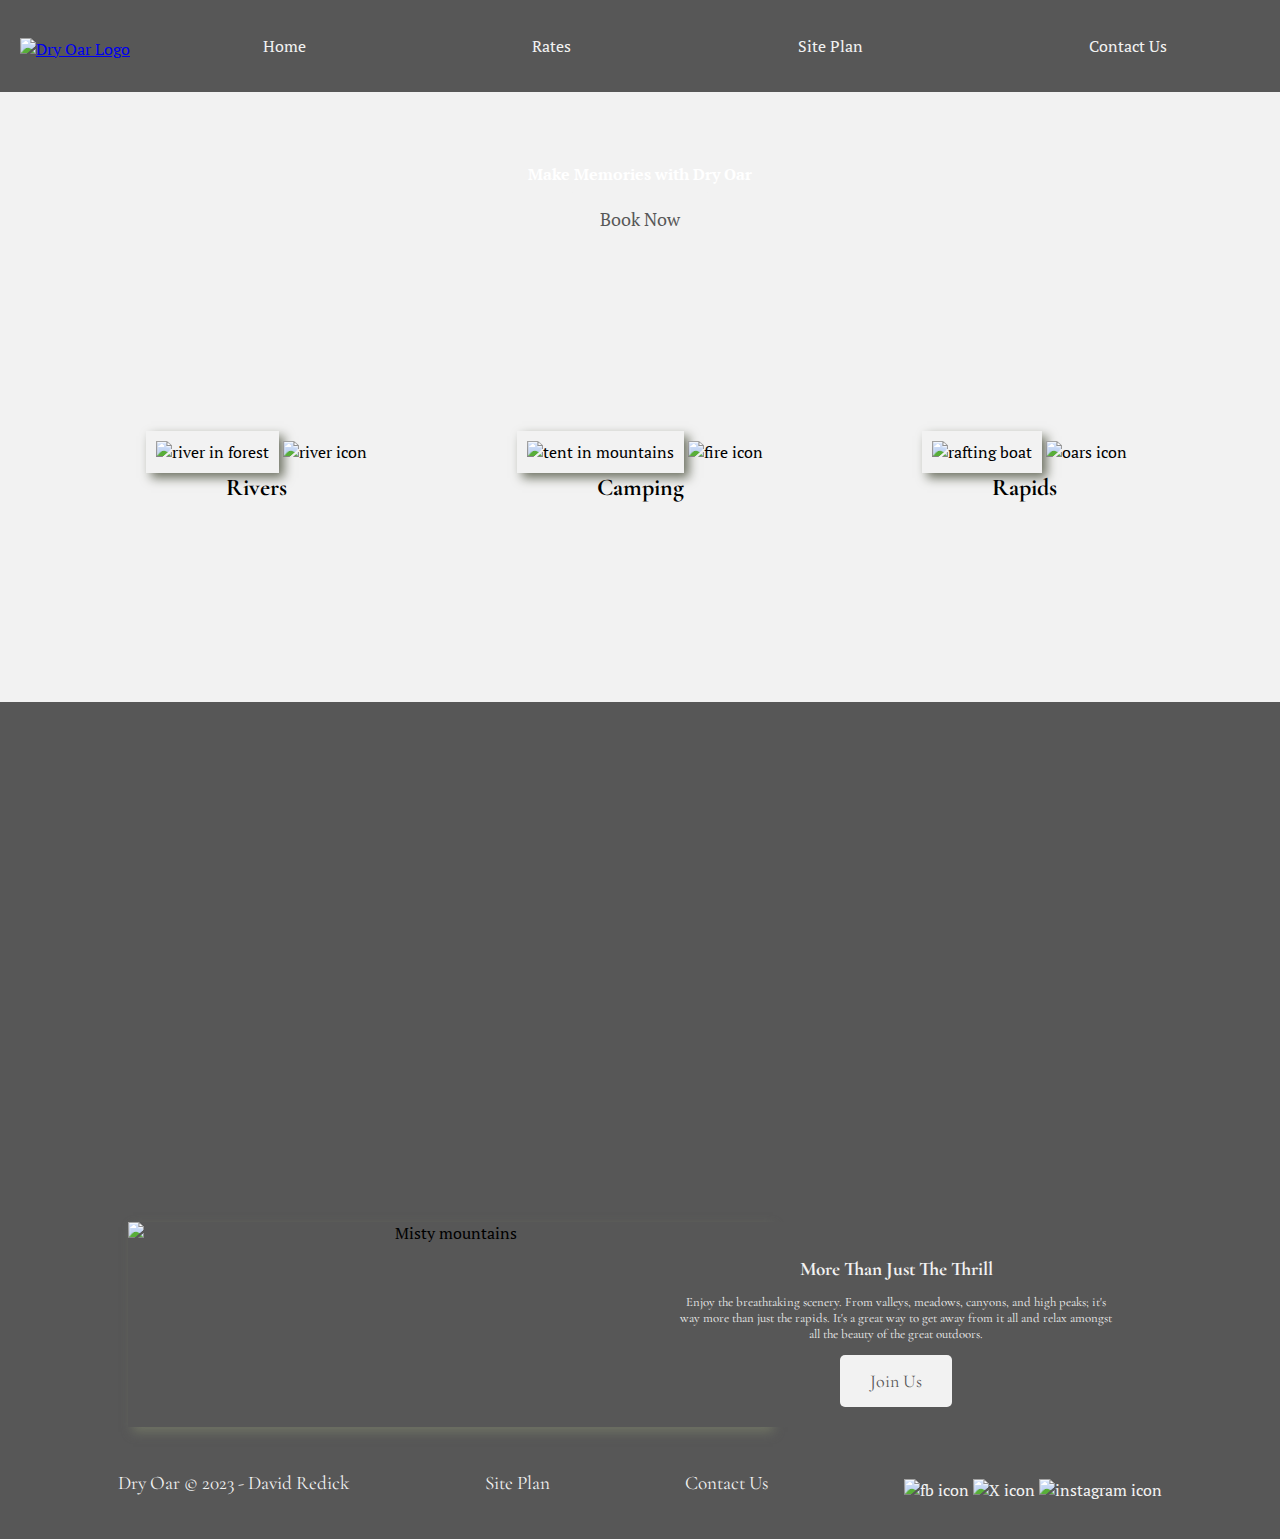
==== city/index.html @ 523f6e03 "a" ====
<!DOCTYPE html>
<html lang="en" >
<head>
    <meta charset="UTF-8">
    <meta name="viewport" content="width=device-width, initial-scale=1.0">
    <link rel="stylesheet" href="styles/style.css">
    <title>Whitewater Rafting Vacations | Dry Oar Boating | Home</title>
    <link rel="icon" href="images/favicon.ico">



</head>
<body>
    <div id="content">
        <header>
            <a href="index.html" id="logo_link">
                <img class="logo" src="images/wwrlogo.png" alt="Dry Oar Logo">
            </a>

            <nav>
                <a href="index.html">Home</a>
                <a href="rates.html">Rates</a>
                <a href="site-plan-rafting.html">Site Plan</a>
                <a href="contactus.html">Contact Us</a>
            </nav>
        </header>

        <div id="hero">
            <div id="hero-box">
                <img id="hero-img" src="images/hero.png" alt="People enjoying white water rafting">
            </div>
            <section id="hero-msg">
                <h1 class="home-title">Have An Adventure</h1>
                <h4>Make Memories with Dry Oar </h4>
                <div class='button-box'>
                    <a class='book' href="rates.html">Book Now</a>
                </div>
            </section>
        </div>
        <main class="home-grid">
            <section class="rivers-card">
                <img class="card-img" src="images/rivers.jpg" alt="river in forest">
                <img class="icon" src="images/river_icon.png" alt="river icon">
                <h2>Rivers</h2>
            </section>
            <section class="camping-card">
                <img class="card-img" src="images/camping.jpg" alt="tent in mountains">
                <img class="icon" src="images/fire_icon.png" alt="fire icon">
                <h2>Camping</h2>
            </section>
            <section class="rapids-card">
                <img class="card-img" src="images/rapids.jpg" alt="rafting boat">
                <img class="icon" src="images/oars.png" alt="oars icon">
                <h2>Rapids</h2>
            </section>
            <div id="background"></div>
            <img class="mountains" src="images/mountains.jpg" alt="Misty mountains">
            <section class="msg">
                <h2>More Than Just The Thrill</h2>
                <p>Enjoy the breathtaking scenery. From valleys, meadows, canyons, and high peaks; it's way more than just the rapids. It's a great way to get away from it all and relax amongst all the beauty of the great outdoors. </p>
                <a class='join' href="rivers.html">Join Us</a>
            </section>
        </main>


        <footer>
            <p>Dry Oar &copy; 2023 - David Redick</p>
            <p><a href="site-plan-rafting.html">Site Plan</a></p>
            <p><a href="contactus.html">Contact Us</a></p>
            <div class="social">
                <a href="https://facebook.com" target="_blank" >
                    <img src="images/facebook.png" alt="fb icon" class="icon">
                </a>
                <a href="https://x.com" target="_blank">
                    <img src="images/xlogosmall.png" alt="X icon" class="icon">
                </a>
                <a href="https://instagram.com" target="_blank">
                    <img src="images/instagram.png" alt="instagram icon" class="icon">
                </a>      
                
            </div>
        </footer>
    </div>


     
</body>
</html>
---- city/styles/style.css ----
@import url('https://fonts.googleapis.com/css2?family=Cormorant+Garamond:ital,wght@0,300;0,400;0,500;0,600;0,700;1,300;1,400;1,500;1,600;1,700&family=Faustina:ital,wght@0,300;0,400;0,500;0,700;0,800;1,300;1,400;1,500;1,600;1,700;1,800&family=PT+Serif:ital,wght@0,400;0,700;1,400;1,700&display=swap');



h2 { 
	font-family: 'Cormorant Garamond'; 
    margin: 0;
}

h1 { 
	font-family: 'Faustina'; 
}

p { 
	font-family: 'Cormorant Garamond', 'Faustina', 'PT Serif'; 
}

div#content {
    max-width: 1600px;
    margin: 0 auto;
    background-color: #f2f2f2;
    
}

header {
    background-color: #575757;
    display: grid;
    grid-template-columns: 150px auto;
    position: relative;
    z-index: 1;

}


nav {
    display: flex;
    justify-content: space-around;

}

nav a {
    background-color: #575757;
    color: #f2f2f2;
    text-decoration: none;
    text-align: center;
    padding: 35px;

}
#hero {
    display: grid;
    grid-template-columns: 1fr 3fr 1fr;
    margin-top: -100px; 
    z-index: 2;

}

#hero-box {
    grid-column: 1/4;
    grid-row: 1/3;

}

#hero-msg {
    grid-column: 2/3;
    grid-row: 1/2;
    margin-top: 100px;
}

#hero-msg h1 {
    text-align: center;
}

#hero-msg h4 {
    text-align: center;
    color: white;

}

.button-box {
    text-align: center;
}


div#hero section#hero-msg {
    text-align: center;
    
}



main {
    background-color: #f2f2f2;
    text-align: center;

}

main section img {
    box-sizing: border-box;

}

.home-grid {
    display: grid;
    grid-template-columns: 1fr 1fr 1fr 1fr 1fr 1fr 1fr 1fr 1fr 1fr
}

.card-img, .mountains {
    width: 100%;
    box-shadow: 5px 5px 10px #6f7364;
}


#background {
    grid-column: 1/11;
    grid-row: 4/9;

}

.mountains {
    grid-column: 2/7;
    grid-row: 5/9;
}


div#background {
    height: 725px;
    background-color: #575757;

}

body {
    background-color: #f2f2f2;
    font-family: 'PT Serif'; 
    margin: 0;
    padding: 0;
}

nav a:hover {
    background-color: #f2f2f2;
    color: #575757;

}

.book, .join {
    background-color: #f2f2f2;
    text-decoration: none;
    color: #575757;
    font-size: 18px;
    padding: 15px 30px;
    margin-top: 50px;
    border-radius: 5px;
    

}

.msg {
    background-color: #575757;
    font-family: 'Cormorant Garamond'; 
    font-size: .8em;
    padding: 35px;
    grid-column: 6/10;
    grid-row: 6/7;
}

footer {
    background-color: #575757;
    color: #f2f2f2;
    padding: 25px 50px;
    display: flex;
    justify-content: space-around;
    align-items: center;
}

footer .social img {
    padding-top: 15px;
}

.home-title {
    color:  #f2f2f2;
   	font-family: 'Faustina'; 
	font-size: 2em;
    margin-top: 10px;
}

h4 {
    color: #f2f2f2;

}

h1 {
    color: #f2f2f2;

}

.book:hover, .join:hover {
    background-color: #575757;
    color: #f2f2f2;
    box-shadow: 3px 3px 3px 3px #f2f2f2
}

.msg h2 {
    color: #f2f2f2;
}

.msg p {
    color: #f2f2f2;
    padding-bottom: 15px;
}

footer a {
    margin-top: 200px;
    color: #f2f2f2;
    text-decoration: none;

}

footer a:hover {
    background-color: #f2f2f2;
    color: #575757;
}

.icon {
    width: 50px;
    padding-top: 10px;
}

footer p {
    font-size: 1.2em;
    text-decoration: none;
}

footer p a:hover {
    text-decoration: underline;
}

.logo {
    width: 80px;
}

#hero-img {
    width: 100%;
}

#logo_link {
    padding-top: 5px;
    justify-self: center;
    align-self: center;
}

.rivers-card {
    margin: 200px 0;
    grid-column: 2/4;
    grid-row: 2/3;
}

.camping-card {
    margin: 200px 0;
    grid-column: 5/7;
    grid-row: 2/3;
}

.rapids-card {
    margin: 200px 0;
    grid-column: 8/10;
    grid-row: 2/3;
}

.card-img {
    border-style: solid;
    border-width: 10px;
    border-color: #f2f2f2;
    transition: transform .5s;
    box-shadow: 5px 5px 10px #6f7364;
}

.card-img:hover {
    opacity: .6;
    transform: scale(1.1);
}



#hero2 {
    display: grid;
    grid-template-columns: 1fr 3fr 1fr;
    z-index: 2;
    height: 125px;
    background-color: #575757;

}

#hero-box2 {
    grid-column: 1/4;
    grid-row: 1/3;

}

#hero-msg2 {
    grid-column: 2/3;
    grid-row: 1/2;
 
}

#hero-msg2 h1 {
    text-align: center;
}

#hero-msg2 h4 {
    text-align: center;
    color: white;

}

.button-box2 {
    text-align: center;
}


div#hero2 section#hero-msg2 {
    text-align: center;
    
}

.rates-grid {
    display: grid;
    grid-template-columns: 1fr 1fr 1fr 1fr 1fr 1fr 1fr 1fr 1fr 1fr
}





.home-title2 {
    color:  #f2f2f2;
   	font-family: 'Faustina'; 
	font-size: 2em;
    margin-top: 10px;
}

.rate1-card {
    margin: 20px 0;
    grid-column: 7/9;
    grid-row: 1/2;
}

.rate2-card {
    margin: 20px 0;
    grid-column: 7/9;
    grid-row: 3/4;
}

.rate3-card {
    margin: 20px 0;
    grid-column: 3/5;
    grid-row: 1/3;
}

.rate4-card {
    margin: 20px 0;
    grid-column: 3/5;
    grid-row: 3/4;
}




div#background2 {
    padding-top: 10px;
    padding-bottom: 10px;
    background-color: #575757;
    display: grid;
    grid-template-columns: 1fr 3fr 1fr
    


}

div#background3 {
    padding: 20px;
    background-color: #575757;
    display: grid;
    grid-template-columns: 1fr 1fr 1fr 1fr 1fr 1fr 1fr

}

.label {
    font-size: large;
    

}

label {
display: inline-block;
width: 20%;
text-align: right;
color: white;
}

.ratecalc {
    margin: 20px 0;
    grid-column: 2/5;
    grid-row: 2/3;
}

.ratename {
    margin: 20px 0;
    grid-column: 1/6;
    grid-row: 1/2;
    text-align: center;
}

.request {
    margin: 20px 0;
    grid-column: 1/8;
    grid-row: 1/2;
    text-align: center;
}

.left {
    margin: 20px 0;
    grid-column: 2/4;
    grid-row: 2/3;
    
}

.right {
    margin: 20px 0;
    grid-column: 5/7;
    grid-row: 2/3;
    
}

.requesttext {
    margin: 20px 0;
    grid-column: 1/8;
    grid-row: 4/5;

}

input {
    width: 75%;
}

select {
    width: 75%;
}

.ratecalc input {
    width: 40%;
}

.ratecalc select {
    width: 40%;
}

textarea {
    width: 80%;
}

.requesttext label {
    text-align: center;
}

#feedback {
    background-color: antiquewhite;
    position: absolute;
    top: 0;
    left: 0;
    right: 0;
    padding: .5em;
    /* make this element invisible until we are ready for it */
    display: none;      
}
.moveDown {
    margin-top: 3em;
}




@media screen and (max-width: 900px) {
    #hero, .home-grid {
        display: block;
        height: auto;
    }
    nav, footer {
        flex-direction: column;
    }
    nav a {
        display: block;
        padding: 15px;
    }
    #hero {
        margin-top: 0;
    }
    #hero-msg {
        margin-top: 0;
    }
    #hero-msg h4 {
        display: none;
    }
    .home-title {
        font-size: 25px;
        color: #6f7364;
    }
    .rivers-card, .camping-card, .rapids-card { 
        margin: 50px auto;
        width: 60%;
    }
    #background {
        display: none;
    }
    .mountains, .msg {
        width: 80%;
        display: block;
        margin: 0 auto;
    }
    footer {
        margin-top: 25px;
    }
}
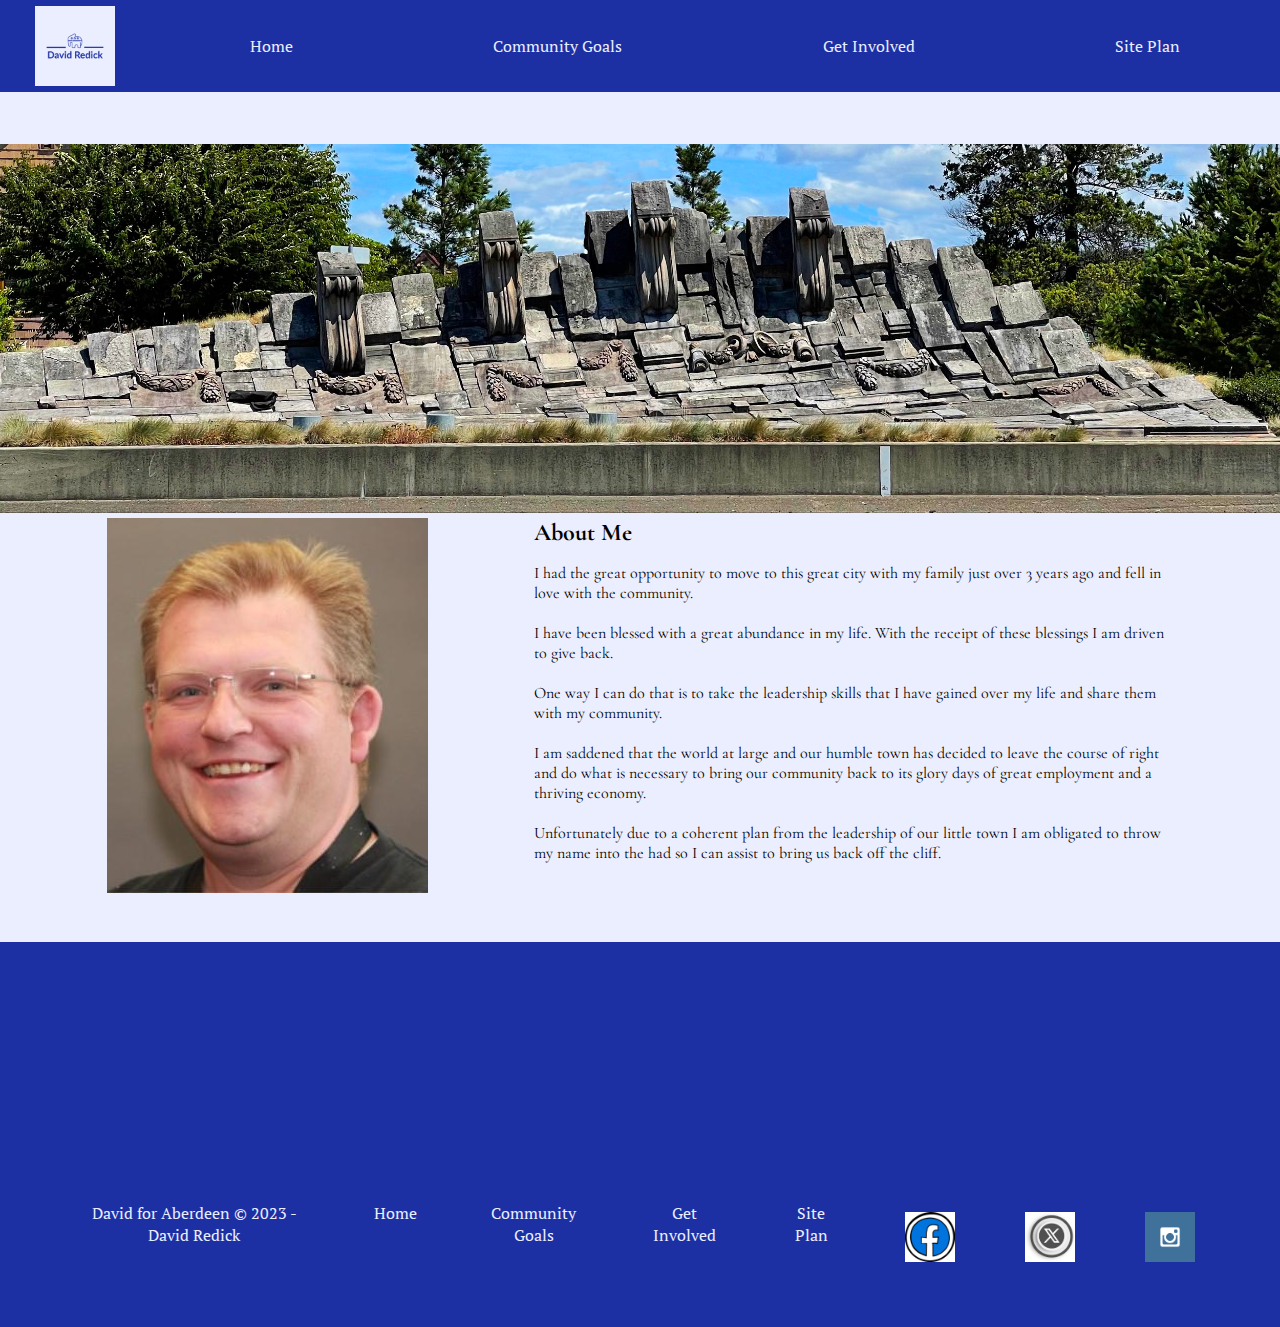
==== commit 7cfd46b5: "Add files via upload" ====
--- a/city/index.html
+++ b/city/index.html
@@ -4,7 +4,7 @@
     <meta charset="UTF-8">
     <meta name="viewport" content="width=device-width, initial-scale=1.0">
     <link rel="stylesheet" href="styles/style.css">
-    <title>Whitewater Rafting Vacations | Dry Oar Boating | Home</title>
+    <title>David Redick for Aberdeen City Counsel</title>
     <link rel="icon" href="images/favicon.ico">
 
 
@@ -14,71 +14,78 @@
     <div id="content">
         <header>
             <a href="index.html" id="logo_link">
-                <img class="logo" src="images/wwrlogo.png" alt="Dry Oar Logo">
+                <img class="logo" src="images/drlogo.png" alt="David Logo">
             </a>
 
             <nav>
                 <a href="index.html">Home</a>
-                <a href="rates.html">Rates</a>
-                <a href="site-plan-rafting.html">Site Plan</a>
-                <a href="contactus.html">Contact Us</a>
+                <a href="community.html">Community Goals</a>
+                <a href="getinvolved.html">Get Involved</a>
+                <a href="site-plan.html">Site Plan</a>
             </nav>
         </header>
 
-        <div id="hero">
-            <div id="hero-box">
-                <img id="hero-img" src="images/hero.png" alt="People enjoying white water rafting">
+        <br>
+ 
+
+        <div id="bodytop">
+                 <div id="headpicture">
+
+                    <img class="page1" src="images/resurgence.jpg" alt="Resurgence"> 
+
+                </div>
+        </div>
+
+        <main >
+            
+        <div class="david-grid">
+
+
+            <div class="david1-card">
+                <img src="images/david_old.jpg" alt="David Redick Old"> <br>         
             </div>
-            <section id="hero-msg">
-                <h1 class="home-title">Have An Adventure</h1>
-                <h4>Make Memories with Dry Oar </h4>
-                <div class='button-box'>
-                    <a class='book' href="rates.html">Book Now</a>
-                </div>
-            </section>
+
+            <div class="david2-card">
+                <h2>About Me</h2>
+                <p>I had the great opportunity to move to this great city with my family just over 3 years ago and fell in love with the community.
+                    <br><br>I have been blessed with a great abundance in my life.  With the receipt of these blessings I am driven to give back. 
+                    <br><br>One way I can do that is to take the leadership skills that I have gained over my life and share them with my community.
+                    <br><br>I am saddened that the world at large and our humble town has decided to leave the course of right and do what is necessary to bring our community back to its glory days of great employment and a thriving economy.
+                    <br><br>Unfortunately due to a coherent plan from the leadership of our little town I am obligated to throw my name into the had so I can assist to bring us back off the cliff.
+                </p>     
+
+    
+
+            </div>
+
+           
+        
         </div>
-        <main class="home-grid">
-            <section class="rivers-card">
-                <img class="card-img" src="images/rivers.jpg" alt="river in forest">
-                <img class="icon" src="images/river_icon.png" alt="river icon">
-                <h2>Rivers</h2>
-            </section>
-            <section class="camping-card">
-                <img class="card-img" src="images/camping.jpg" alt="tent in mountains">
-                <img class="icon" src="images/fire_icon.png" alt="fire icon">
-                <h2>Camping</h2>
-            </section>
-            <section class="rapids-card">
-                <img class="card-img" src="images/rapids.jpg" alt="rafting boat">
-                <img class="icon" src="images/oars.png" alt="oars icon">
-                <h2>Rapids</h2>
-            </section>
-            <div id="background"></div>
-            <img class="mountains" src="images/mountains.jpg" alt="Misty mountains">
-            <section class="msg">
-                <h2>More Than Just The Thrill</h2>
-                <p>Enjoy the breathtaking scenery. From valleys, meadows, canyons, and high peaks; it's way more than just the rapids. It's a great way to get away from it all and relax amongst all the beauty of the great outdoors. </p>
-                <a class='join' href="rivers.html">Join Us</a>
-            </section>
+        
+       
         </main>
 
 
-        <footer>
-            <p>Dry Oar &copy; 2023 - David Redick</p>
-            <p><a href="site-plan-rafting.html">Site Plan</a></p>
-            <p><a href="contactus.html">Contact Us</a></p>
-            <div class="social">
-                <a href="https://facebook.com" target="_blank" >
-                    <img src="images/facebook.png" alt="fb icon" class="icon">
-                </a>
-                <a href="https://x.com" target="_blank">
-                    <img src="images/xlogosmall.png" alt="X icon" class="icon">
-                </a>
-                <a href="https://instagram.com" target="_blank">
-                    <img src="images/instagram.png" alt="instagram icon" class="icon">
-                </a>      
-                
-            </div>
+
+
+
+        <br>
+        <br>
+
+
+
+        <footer>                     
+                <nav>
+                <a href="index.html">David for Aberdeen &copy; 2023 - David Redick</a>
+                <a href="index.html">Home</a>
+                <a href="community.html">Community Goals</a>
+                <a href="getinvolved.html">Get Involved</a>
+                <a href="site-plan.html">Site Plan</a>
+               
+                <a href="https://facebook.com" target="_blank" ><img src="images/facebook.png" alt="fb icon" class="icon"> </a>
+                <a class="socialx" href="https://x.com" target="_blank" id="social"><img src="images/xlogo.png" alt="X icon" class="icon"></a>
+                <a class="socialinstagram" href="https://instagram.com" target="_blank" id="social"><img src="images/instagram.png" alt="instagram icon" class="icon"></a>
+            </nav>
         </footer>
     </div>
 
--- a/city/styles/style.css
+++ b/city/styles/style.css
@@ -1,521 +1,419 @@
-@import url('https://fonts.googleapis.com/css2?family=Cormorant+Garamond:ital,wght@0,300;0,400;0,500;0,600;0,700;1,300;1,400;1,500;1,600;1,700&family=Faustina:ital,wght@0,300;0,400;0,500;0,700;0,800;1,300;1,400;1,500;1,600;1,700;1,800&family=PT+Serif:ital,wght@0,400;0,700;1,400;1,700&display=swap');
-
-
-
-h2 { 
-	font-family: 'Cormorant Garamond'; 
-    margin: 0;
-}
-
-h1 { 
-	font-family: 'Faustina'; 
-}
-
-p { 
-	font-family: 'Cormorant Garamond', 'Faustina', 'PT Serif'; 
-}
-
-div#content {
-    max-width: 1600px;
-    margin: 0 auto;
-    background-color: #f2f2f2;
-    
-}
-
-header {
-    background-color: #575757;
-    display: grid;
-    grid-template-columns: 150px auto;
-    position: relative;
-    z-index: 1;
-
-}
-
-
-nav {
-    display: flex;
-    justify-content: space-around;
-
-}
-
-nav a {
-    background-color: #575757;
-    color: #f2f2f2;
-    text-decoration: none;
-    text-align: center;
-    padding: 35px;
-
-}
-#hero {
-    display: grid;
-    grid-template-columns: 1fr 3fr 1fr;
-    margin-top: -100px; 
-    z-index: 2;
-
-}
-
-#hero-box {
-    grid-column: 1/4;
-    grid-row: 1/3;
-
-}
-
-#hero-msg {
-    grid-column: 2/3;
-    grid-row: 1/2;
-    margin-top: 100px;
-}
-
-#hero-msg h1 {
-    text-align: center;
-}
-
-#hero-msg h4 {
-    text-align: center;
-    color: white;
-
-}
-
-.button-box {
-    text-align: center;
-}
-
-
-div#hero section#hero-msg {
-    text-align: center;
-    
-}
-
-
-
-main {
-    background-color: #f2f2f2;
-    text-align: center;
-
-}
-
-main section img {
-    box-sizing: border-box;
-
-}
-
-.home-grid {
-    display: grid;
-    grid-template-columns: 1fr 1fr 1fr 1fr 1fr 1fr 1fr 1fr 1fr 1fr
-}
-
-.card-img, .mountains {
-    width: 100%;
-    box-shadow: 5px 5px 10px #6f7364;
-}
-
-
-#background {
-    grid-column: 1/11;
-    grid-row: 4/9;
-
-}
-
-.mountains {
-    grid-column: 2/7;
-    grid-row: 5/9;
-}
-
-
-div#background {
-    height: 725px;
-    background-color: #575757;
-
-}
-
-body {
-    background-color: #f2f2f2;
-    font-family: 'PT Serif'; 
-    margin: 0;
-    padding: 0;
-}
-
-nav a:hover {
-    background-color: #f2f2f2;
-    color: #575757;
-
-}
-
-.book, .join {
-    background-color: #f2f2f2;
-    text-decoration: none;
-    color: #575757;
-    font-size: 18px;
-    padding: 15px 30px;
-    margin-top: 50px;
-    border-radius: 5px;
-    
-
-}
-
-.msg {
-    background-color: #575757;
-    font-family: 'Cormorant Garamond'; 
-    font-size: .8em;
-    padding: 35px;
-    grid-column: 6/10;
-    grid-row: 6/7;
-}
-
-footer {
-    background-color: #575757;
-    color: #f2f2f2;
-    padding: 25px 50px;
-    display: flex;
-    justify-content: space-around;
-    align-items: center;
-}
-
-footer .social img {
-    padding-top: 15px;
-}
-
-.home-title {
-    color:  #f2f2f2;
-   	font-family: 'Faustina'; 
-	font-size: 2em;
-    margin-top: 10px;
-}
-
-h4 {
-    color: #f2f2f2;
-
-}
-
-h1 {
-    color: #f2f2f2;
-
-}
-
-.book:hover, .join:hover {
-    background-color: #575757;
-    color: #f2f2f2;
-    box-shadow: 3px 3px 3px 3px #f2f2f2
-}
-
-.msg h2 {
-    color: #f2f2f2;
-}
-
-.msg p {
-    color: #f2f2f2;
-    padding-bottom: 15px;
-}
-
-footer a {
-    margin-top: 200px;
-    color: #f2f2f2;
-    text-decoration: none;
-
-}
-
-footer a:hover {
-    background-color: #f2f2f2;
-    color: #575757;
-}
-
-.icon {
-    width: 50px;
-    padding-top: 10px;
-}
-
-footer p {
-    font-size: 1.2em;
-    text-decoration: none;
-}
-
-footer p a:hover {
-    text-decoration: underline;
-}
-
-.logo {
-    width: 80px;
-}
-
-#hero-img {
-    width: 100%;
-}
-
-#logo_link {
-    padding-top: 5px;
-    justify-self: center;
-    align-self: center;
-}
-
-.rivers-card {
-    margin: 200px 0;
-    grid-column: 2/4;
-    grid-row: 2/3;
-}
-
-.camping-card {
-    margin: 200px 0;
-    grid-column: 5/7;
-    grid-row: 2/3;
-}
-
-.rapids-card {
-    margin: 200px 0;
-    grid-column: 8/10;
-    grid-row: 2/3;
-}
-
-.card-img {
-    border-style: solid;
-    border-width: 10px;
-    border-color: #f2f2f2;
-    transition: transform .5s;
-    box-shadow: 5px 5px 10px #6f7364;
-}
-
-.card-img:hover {
-    opacity: .6;
-    transform: scale(1.1);
-}
-
-
-
-#hero2 {
-    display: grid;
-    grid-template-columns: 1fr 3fr 1fr;
-    z-index: 2;
-    height: 125px;
-    background-color: #575757;
-
-}
-
-#hero-box2 {
-    grid-column: 1/4;
-    grid-row: 1/3;
-
-}
-
-#hero-msg2 {
-    grid-column: 2/3;
-    grid-row: 1/2;
- 
-}
-
-#hero-msg2 h1 {
-    text-align: center;
-}
-
-#hero-msg2 h4 {
-    text-align: center;
-    color: white;
-
-}
-
-.button-box2 {
-    text-align: center;
-}
-
-
-div#hero2 section#hero-msg2 {
-    text-align: center;
-    
-}
-
-.rates-grid {
-    display: grid;
-    grid-template-columns: 1fr 1fr 1fr 1fr 1fr 1fr 1fr 1fr 1fr 1fr
-}
-
-
-
-
-
-.home-title2 {
-    color:  #f2f2f2;
-   	font-family: 'Faustina'; 
-	font-size: 2em;
-    margin-top: 10px;
-}
-
-.rate1-card {
-    margin: 20px 0;
-    grid-column: 7/9;
-    grid-row: 1/2;
-}
-
-.rate2-card {
-    margin: 20px 0;
-    grid-column: 7/9;
-    grid-row: 3/4;
-}
-
-.rate3-card {
-    margin: 20px 0;
-    grid-column: 3/5;
-    grid-row: 1/3;
-}
-
-.rate4-card {
-    margin: 20px 0;
-    grid-column: 3/5;
-    grid-row: 3/4;
-}
-
-
-
-
-div#background2 {
-    padding-top: 10px;
-    padding-bottom: 10px;
-    background-color: #575757;
-    display: grid;
-    grid-template-columns: 1fr 3fr 1fr
-    
-
-
-}
-
-div#background3 {
-    padding: 20px;
-    background-color: #575757;
-    display: grid;
-    grid-template-columns: 1fr 1fr 1fr 1fr 1fr 1fr 1fr
-
-}
-
-.label {
-    font-size: large;
-    
-
-}
-
-label {
-display: inline-block;
-width: 20%;
-text-align: right;
-color: white;
-}
-
-.ratecalc {
-    margin: 20px 0;
-    grid-column: 2/5;
-    grid-row: 2/3;
-}
-
-.ratename {
-    margin: 20px 0;
-    grid-column: 1/6;
-    grid-row: 1/2;
-    text-align: center;
-}
-
-.request {
-    margin: 20px 0;
-    grid-column: 1/8;
-    grid-row: 1/2;
-    text-align: center;
-}
-
-.left {
-    margin: 20px 0;
-    grid-column: 2/4;
-    grid-row: 2/3;
-    
-}
-
-.right {
-    margin: 20px 0;
-    grid-column: 5/7;
-    grid-row: 2/3;
-    
-}
-
-.requesttext {
-    margin: 20px 0;
-    grid-column: 1/8;
-    grid-row: 4/5;
-
-}
-
-input {
-    width: 75%;
-}
-
-select {
-    width: 75%;
-}
-
-.ratecalc input {
-    width: 40%;
-}
-
-.ratecalc select {
-    width: 40%;
-}
-
-textarea {
-    width: 80%;
-}
-
-.requesttext label {
-    text-align: center;
-}
-
-#feedback {
-    background-color: antiquewhite;
-    position: absolute;
-    top: 0;
-    left: 0;
-    right: 0;
-    padding: .5em;
-    /* make this element invisible until we are ready for it */
-    display: none;      
-}
-.moveDown {
-    margin-top: 3em;
-}
-
-
-
-
-@media screen and (max-width: 900px) {
-    #hero, .home-grid {
-        display: block;
-        height: auto;
-    }
-    nav, footer {
-        flex-direction: column;
-    }
-    nav a {
-        display: block;
-        padding: 15px;
-    }
-    #hero {
-        margin-top: 0;
-    }
-    #hero-msg {
-        margin-top: 0;
-    }
-    #hero-msg h4 {
-        display: none;
-    }
-    .home-title {
-        font-size: 25px;
-        color: #6f7364;
-    }
-    .rivers-card, .camping-card, .rapids-card { 
-        margin: 50px auto;
-        width: 60%;
-    }
-    #background {
-        display: none;
-    }
-    .mountains, .msg {
-        width: 80%;
-        display: block;
-        margin: 0 auto;
-    }
-    footer {
-        margin-top: 25px;
-    }
+@import url('https://fonts.googleapis.com/css2?family=Cormorant+Garamond:ital,wght@0,300;0,400;0,500;0,600;0,700;1,300;1,400;1,500;1,600;1,700&family=Faustina:ital,wght@0,300;0,400;0,500;0,700;0,800;1,300;1,400;1,500;1,600;1,700;1,800&family=PT+Serif:ital,wght@0,400;0,700;1,400;1,700&display=swap');
+
+
+
+h2 { 
+	font-family: 'Cormorant Garamond'; 
+    margin: 0;
+}
+
+h1 { 
+	font-family: 'Faustina'; 
+}
+
+p { 
+	font-family: 'Cormorant Garamond', 'Faustina', 'PT Serif'; 
+}
+
+div#content {
+    max-width: 1600px;
+    margin: 0 auto;
+    background-color: #ebeeff;
+    
+}
+
+header {
+    background-color: #1c30a3;
+    display: grid;
+    grid-template-columns: 150px auto;
+    position: relative;
+    z-index: 1;
+
+}
+
+
+nav {
+    display: flex;
+    justify-content: space-around;
+
+}
+
+nav a {
+    background-color: #1c30a3;
+    color: #ebeeff;
+    text-decoration: none;
+    text-align: center;
+    padding: 35px;
+
+}
+
+main {
+    background-color: #ebeeff;
+    text-align: center;
+
+}
+
+body {
+    background-color: #ebeeff;
+    font-family: 'PT Serif'; 
+    margin: 0;
+    padding: 0;
+}
+
+nav a:hover {
+    background-color: #ebeeff;
+    color: #1c30a3;
+
+}
+
+.book, .join {
+    background-color: #ebeeff;
+    text-decoration: none;
+    color: #1c30a3;
+    font-size: 18px;
+    padding: 15px 30px;
+    margin-top: 50px;
+    border-radius: 5px;
+    
+
+}
+
+.msg {
+    background-color: #1c30a3;
+    font-family: 'Cormorant Garamond'; 
+    font-size: .8em;
+    padding: 35px;
+    grid-column: 6/10;
+    grid-row: 6/7;
+}
+
+footer {
+    background-color: #1c30a3;
+    color: #ebeeff;
+    padding: 25px 50px;
+    display: flex;
+    justify-content: space-around;
+    align-items: center;
+}
+
+footer .social img {
+    padding-top: 15px;
+}
+
+.home-title {
+    color:  #ebeeff;
+   	font-family: 'Faustina'; 
+	font-size: 2em;
+    margin-top: 10px;
+}
+
+h4 {
+    color: #ebeeff;
+
+}
+
+h1 {
+    color: #ebeeff;
+
+}
+
+.book:hover, .join:hover {
+    background-color: #1c30a3;
+    color: #ebeeff;
+    box-shadow: 3px 3px 3px 3px #ebeeff
+}
+
+.msg h2 {
+    color: #ebeeff;
+}
+
+.msg p {
+    color: #ebeeff;
+    padding-bottom: 15px;
+}
+
+footer a {
+    margin-top: 200px;
+    color: #ebeeff;
+    text-decoration: none;
+
+}
+
+footer a:hover {
+    background-color: #ebeeff;
+    color: #1c30a3;
+}
+
+.icon {
+    width: 50px;
+    padding-top: 10px;
+}
+
+footer p {
+    font-size: 1.2em;
+    text-decoration: none;
+}
+
+footer p a:hover {
+    text-decoration: underline;
+}
+
+.logo {
+    width: 80px;
+}
+
+
+#logo_link {
+    padding-top: 5px;
+    justify-self: center;
+    align-self: center;
+}
+
+
+
+
+#bodytop {
+    display: grid;
+    grid-template-columns: 1fr 7fr 1fr;
+    margin-top: 0px; 
+
+}
+
+#bodytop img {
+    max-width: 100%;
+    min-width: 100%;
+
+    margin-top: 30px;
+    align-items: center;
+}
+
+
+#headpicture {
+    grid-column: 1/10;
+    grid-row: 1/2;
+
+ 
+}
+
+
+.button-box2 {
+    text-align: center;
+}
+
+
+div#bodytop section#headpicture {
+    text-align: center;
+    
+}
+
+.david-grid {
+    display: grid;
+    grid-template-columns: 1fr 1fr 1fr 1fr 1fr 1fr 1fr 1fr 1fr 1fr;
+    object-fit: cover;
+}
+
+
+
+
+
+.home-title2 {
+    color:  #ebeeff;
+   	font-family: 'Faustina'; 
+	font-size: 2em;
+    margin-top: 10px;
+}
+
+
+.david1-card {
+
+    grid-column: 2/2;
+    grid-row: 1/2;
+    width: 25%;
+}
+
+.david2-card {
+    grid-column: 4/10;
+    grid-row: 1/2;
+    text-align: left;
+}
+
+
+
+#david1cardimg {
+    display: inline-block;
+    vertical-align: middle;
+    margin: 0 auto;
+    max-width: 100%;
+}
+
+
+
+
+div#background2 {
+    padding-top: 10px;
+    padding-bottom: 10px;
+    background-color: #1c30a3;
+    display: grid;
+    grid-template-columns: 1fr 3fr 1fr
+    
+
+
+}
+
+div#background3 {
+    padding: 20px;
+    background-color: #1c30a3;
+    display: grid;
+    grid-template-columns: 1fr 1fr 1fr 1fr 1fr 1fr 1fr
+
+}
+
+.label {
+    font-size: large;
+    
+
+}
+
+label {
+display: inline-block;
+width: 20%;
+text-align: right;
+color: white;
+}
+
+.ratecalc {
+    margin: 20px 0;
+    grid-column: 2/5;
+    grid-row: 2/3;
+}
+
+.ratename {
+    margin: 20px 0;
+    grid-column: 1/6;
+    grid-row: 1/2;
+    text-align: center;
+}
+
+.request {
+    margin: 20px 0;
+    grid-column: 1/8;
+    grid-row: 1/2;
+    text-align: center;
+}
+
+.left {
+    margin: 20px 0;
+    grid-column: 2/4;
+    grid-row: 2/3;
+    
+}
+
+.right {
+    margin: 20px 0;
+    grid-column: 5/7;
+    grid-row: 2/3;
+    
+}
+
+.requesttext {
+    margin: 20px 0;
+    grid-column: 1/8;
+    grid-row: 4/5;
+
+}
+
+input {
+    width: 75%;
+}
+
+select {
+    width: 75%;
+}
+
+.ratecalc input {
+    width: 40%;
+}
+
+.ratecalc select {
+    width: 40%;
+}
+
+textarea {
+    width: 80%;
+}
+
+.requesttext label {
+    text-align: center;
+}
+
+#feedback {
+    background-color: antiquewhite;
+    position: absolute;
+    top: 0;
+    left: 0;
+    right: 0;
+    padding: .5em;
+    /* make this element invisible until we are ready for it */
+    display: none;      
+}
+.moveDown {
+    margin-top: 3em;
+}
+
+.button1 {
+    max-width: 100px;
+    text-align: center;
+}
+
+#buttons {
+    align-items: center;
+    display: flex;
+    justify-content: center;
+
+}
+#davidlogo {
+    border: 5px solid black;
+}
+
+
+@media screen and (max-width: 900px) {
+    #hero, .home-grid {
+        display: block;
+        height: auto;
+    }
+    nav, footer {
+        flex-direction: column;
+    }
+    nav a {
+        display: block;
+        padding: 15px;
+    }
+    #hero {
+        margin-top: 0;
+    }
+    #hero-msg {
+        margin-top: 0;
+    }
+    #hero-msg h4 {
+        display: none;
+    }
+    .home-title {
+        font-size: 25px;
+        color: #6f7364;
+    }
+    .rivers-card, .camping-card, .rapids-card { 
+        margin: 50px auto;
+        width: 60%;
+    }
+    #background {
+        display: none;
+    }
+    .mountains, .msg {
+        width: 80%;
+        display: block;
+        margin: 0 auto;
+    }
+    footer {
+        margin-top: 25px;
+    }
 }